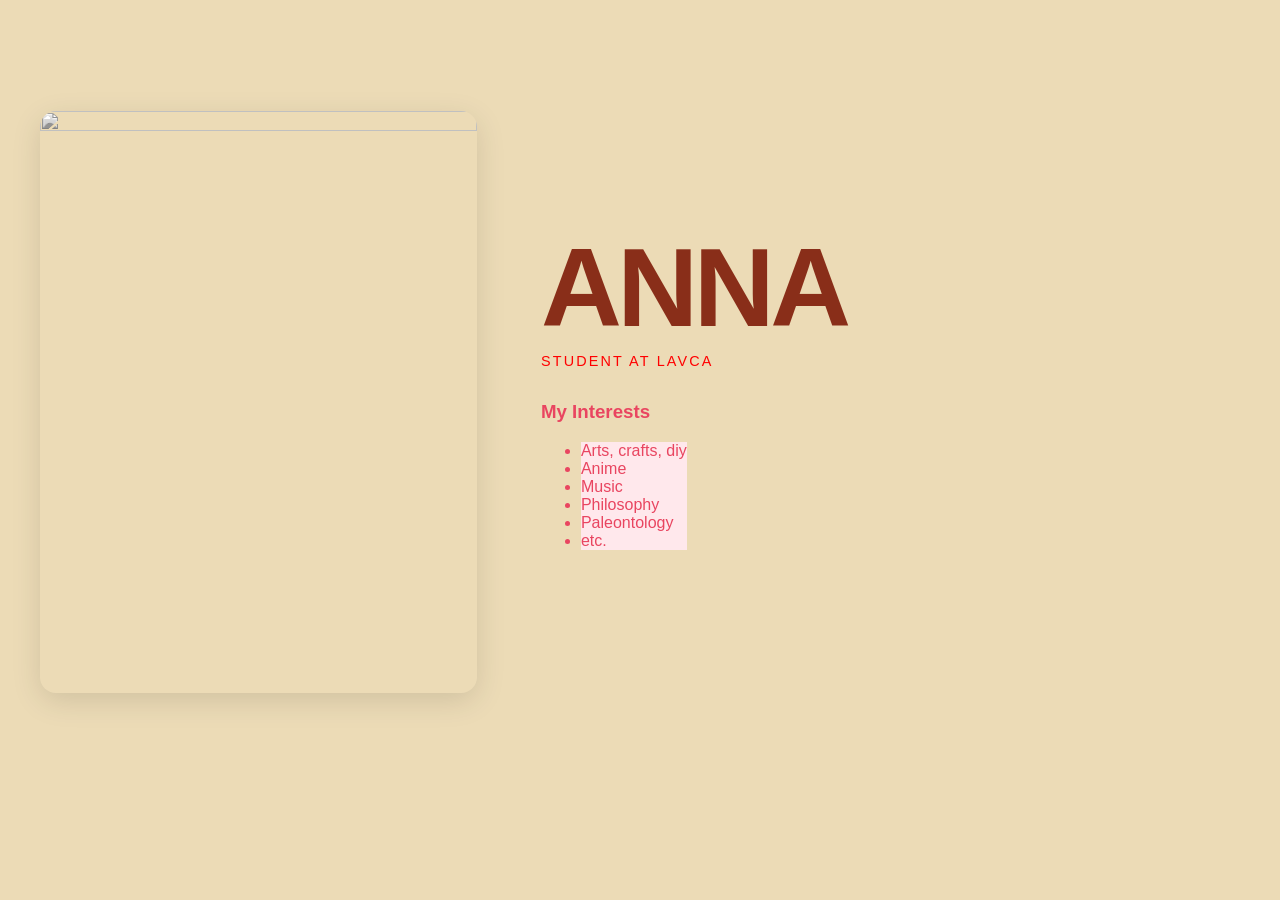
==== index.html @ 253f32aa "Improve index.html with new content and layout Refactor HTML structure and update interests section." ====
<!doctype html>
<html>


<head>
  <title>anna</title>
  <link rel="stylesheet" href="style.css" />
</head>


<body>
  <!-- All content goes here -->
  <div id="all-contents">
    <main>
      <div class="sidebar">
        <img class="sidebar-img"
          src="">
      </div>


      <div class="content">
        <h2>anna</h2>
        <p>student at LAVCA</p>
        <div id="interests">
          <h3>My Interests</h3>
          <ul>
            <li>Arts, crafts, diy</li>
            <li>Anime</li>
            <li>Music</li>
            <li>Philosophy</li>
            <li>Paleontology</li>
            <li>etc.</li>

          </ul>
        </div>
      </div>
    </main>
  </div>
</body>


</html>


  </div>
</body>

</html>
---- style.css ----
* {
  box-sizing: border-box;
}


body {
  margin: 0;
  background: #ECDBB6;
  color: #892E19;
  font-family: "Helvetica Neue", Arial, sans-serif;
}


#all-contents {
  max-width: 1500px;
  min-height: 100vh;
  margin: 0 auto;
  padding: 32px 40px;
}


main {
  display: grid;
  grid-template-columns: minmax(220px, 1fr) minmax(420px, 1.6fr);
  align-items: center;
  min-height: calc(100vh - 160px);
  gap: clamp(32px, 5vw, 80px);
}


.sidebar {
  width: 100%;
}


.content {
  display: flex;
  flex-direction: column;
  align-items: flex-start;
  gap: 12px;
}


h2 {
  margin: 0;
  font-size: clamp(4rem, 10vw, 7rem);
  line-height: 0.9;
  font-weight: 900;
  letter-spacing: -0.04em;
  text-transform: uppercase;
  color: #892E19;
}


.content > p {
  margin: 0;
  color: #ff0000;
  font-size: 0.9rem;
  text-transform: uppercase;
  letter-spacing: 0.15em;
  line-height: 1.4;
}


#interests h3 {
  color: #e94560;
}


#interests li {
  background: #ffe8ec;
  border-color: #e94560;
  color: #e94560;
}


#interests li:hover {
  background: #e94560;
  color: #fff;
}


.sidebar-img {
  width: 100%;
  max-width: 760px;
  aspect-ratio: 3 / 4;
  object-fit: cover;
  display: block;
  border-radius: 16px;
  filter: grayscale(100%);
  box-shadow: 0 8px 30px rgba(0, 0, 0, 0.12);
  transition:
    filter 0.4s ease,
    transform 0.4s ease,
    box-shadow 0.4s ease;
}


.sidebar-img:hover {
  filter: grayscale(0%);
  transform: translateY(-4px);
  box-shadow: 0 16px 40px rgba(0, 0, 0, 0.18);
}


nav {
  display: flex;
  justify-content: space-between;
  align-items: center;
  margin-bottom: 48px;
  padding: 16px 24px;
  background: #fff;
  border: 1px solid #e0e0e0;
  border-radius: 12px;
}


nav h1 {
  margin: 0;
  font-size: 0.8rem;
  font-weight: 700;
  text-transform: uppercase;
  letter-spacing: 0.2em;
  color: #000;
}


#nav-ul {
  list-style: none;
  display: flex;
  gap: 8px;
  margin: 0;
  padding: 0;
}


.nav-li a {
  color: #666;
  text-decoration: none;
  font-size: 0.85rem;
  font-weight: 500;
  padding: 6px 14px;
  border-radius: 8px;
  transition:
    background 0.25s ease,
    color 0.25s ease;
}


.nav-li a:hover {
  background: #000;
  color: #fff;
}
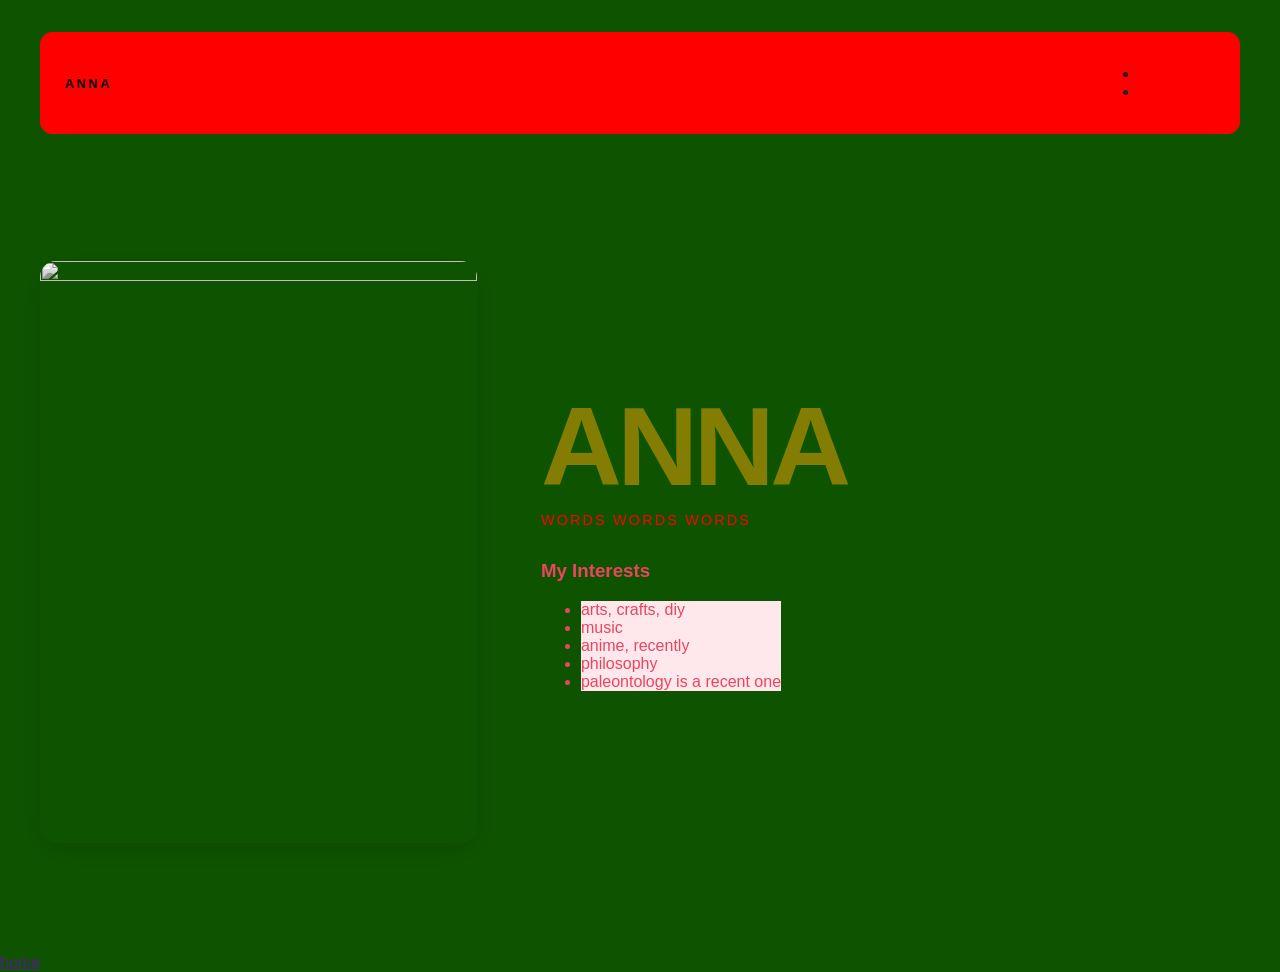
==== commit 2ed22434: "Revise navigation and update interests section Updated navigation and content sections with new link" ====
--- a/index.html
+++ b/index.html
@@ -11,26 +11,31 @@
 <body>
   <!-- All content goes here -->
   <div id="all-contents">
+    <nav>
+      <h1>anna</h1>
+      <ul id="nav ul">
+        <li class="nav-li"><a href="index.html">home</a></li>
+        <li class="nav-li"><a href="portfolio.html">portfolio</a></li>
+        </ul>
+        </nav> 
     <main>
       <div class="sidebar">
         <img class="sidebar-img"
-          src="">
+          src="https://file.garden/ajhGeiabWWwneE3A/Sylveon.gif">
       </div>
 
 
       <div class="content">
         <h2>anna</h2>
-        <p>student at LAVCA</p>
+        <p>words words words</p>
         <div id="interests">
           <h3>My Interests</h3>
           <ul>
-            <li>Arts, crafts, diy</li>
-            <li>Anime</li>
-            <li>Music</li>
-            <li>Philosophy</li>
-            <li>Paleontology</li>
-            <li>etc.</li>
-
+            <li>arts, crafts, diy</li>
+            <li>music</li>
+            <li>anime, recently</li>
+             <li>philosophy</li>
+              <li>paleontology is a recent one</li>
           </ul>
         </div>
       </div>
@@ -41,8 +46,4 @@
 
 </html>
 
-
-  </div>
-</body>
-
-</html>
+<a href=""index.html">home</a>
--- a/style.css
+++ b/style.css
@@ -5,8 +5,8 @@
 
 body {
   margin: 0;
-  background: #ECDBB6;
-  color: #892E19;
+  background: rgb(14, 84, 0);
+  color: #222;
   font-family: "Helvetica Neue", Arial, sans-serif;
 }
 
@@ -48,7 +48,7 @@
   font-weight: 900;
   letter-spacing: -0.04em;
   text-transform: uppercase;
-  color: #892E19;
+  color: rgb(132, 125, 3);
 }
 
 
@@ -109,8 +109,8 @@
   align-items: center;
   margin-bottom: 48px;
   padding: 16px 24px;
-  background: #fff;
-  border: 1px solid #e0e0e0;
+  background: #ff0000;
+  border: 1px solid #ff0000;
   border-radius: 12px;
 }
 
@@ -135,7 +135,7 @@
 
 
 .nav-li a {
-  color: #666;
+  color: #ff0000;
   text-decoration: none;
   font-size: 0.85rem;
   font-weight: 500;
@@ -151,3 +151,4 @@
   background: #000;
   color: #fff;
 }
+
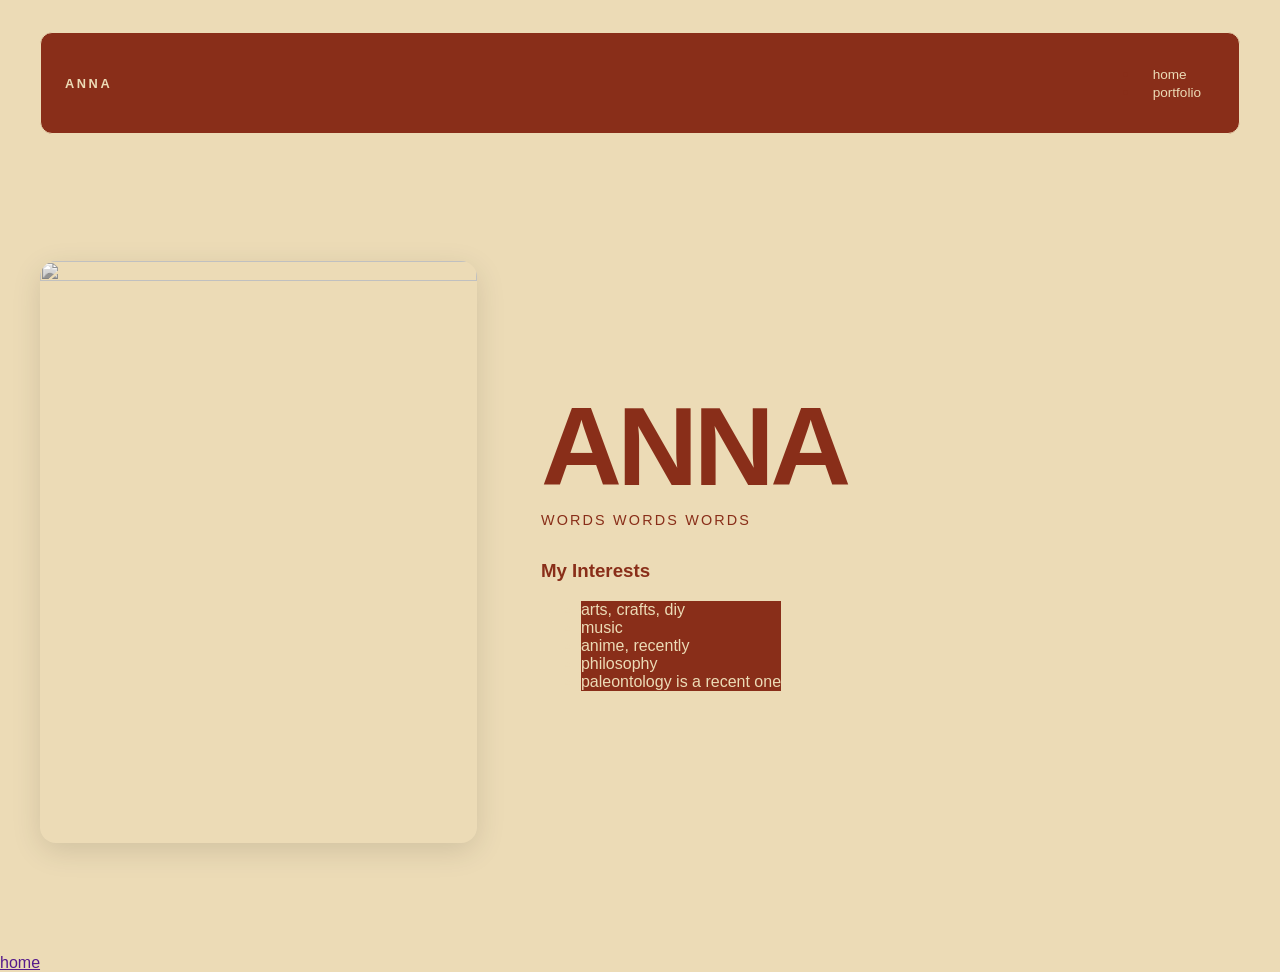
==== commit 1b5c4cfd: "Update sidebar image source in index.html" ====
--- a/index.html
+++ b/index.html
@@ -21,7 +21,7 @@
     <main>
       <div class="sidebar">
         <img class="sidebar-img"
-          src="https://file.garden/ajhGeiabWWwneE3A/Sylveon.gif">
+          src="https://file.garden/ajhGeiabWWwneE3A/download%20(84).jpg">
       </div>
 
 
--- a/style.css
+++ b/style.css
@@ -5,8 +5,8 @@
 
 body {
   margin: 0;
-  background: rgb(14, 84, 0);
-  color: #222;
+  background: #ECDBB6;
+  color: #892E19;
   font-family: "Helvetica Neue", Arial, sans-serif;
 }
 
@@ -45,16 +45,16 @@
   margin: 0;
   font-size: clamp(4rem, 10vw, 7rem);
   line-height: 0.9;
-  font-weight: 900;
+  font-weight: 800;
   letter-spacing: -0.04em;
   text-transform: uppercase;
-  color: rgb(132, 125, 3);
+  color: #892E19;
 }
 
 
 .content > p {
   margin: 0;
-  color: #ff0000;
+  color: #892E19;
   font-size: 0.9rem;
   text-transform: uppercase;
   letter-spacing: 0.15em;
@@ -63,20 +63,20 @@
 
 
 #interests h3 {
-  color: #e94560;
+  color: #892E19;
 }
 
 
 #interests li {
-  background: #ffe8ec;
-  border-color: #e94560;
-  color: #e94560;
+  background: #892E19;
+  border-color: #ECDBB6;
+  color: #ECDBB6;
 }
 
 
 #interests li:hover {
-  background: #e94560;
-  color: #fff;
+  background: #ECDBB6;
+  color: #892E19;
 }
 
 
@@ -109,8 +109,8 @@
   align-items: center;
   margin-bottom: 48px;
   padding: 16px 24px;
-  background: #ff0000;
-  border: 1px solid #ff0000;
+  background: #892E19;
+  border: 1px solid #ECDBB6;
   border-radius: 12px;
 }
 
@@ -121,7 +121,7 @@
   font-weight: 700;
   text-transform: uppercase;
   letter-spacing: 0.2em;
-  color: #000;
+  color: #ECDBB6;
 }
 
 
@@ -135,7 +135,7 @@
 
 
 .nav-li a {
-  color: #ff0000;
+  color: #ECDBB6;
   text-decoration: none;
   font-size: 0.85rem;
   font-weight: 500;
@@ -148,7 +148,6 @@
 
 
 .nav-li a:hover {
-  background: #000;
-  color: #fff;
+  background: #ECDBB6;
+  color: #892E19;
 }
-
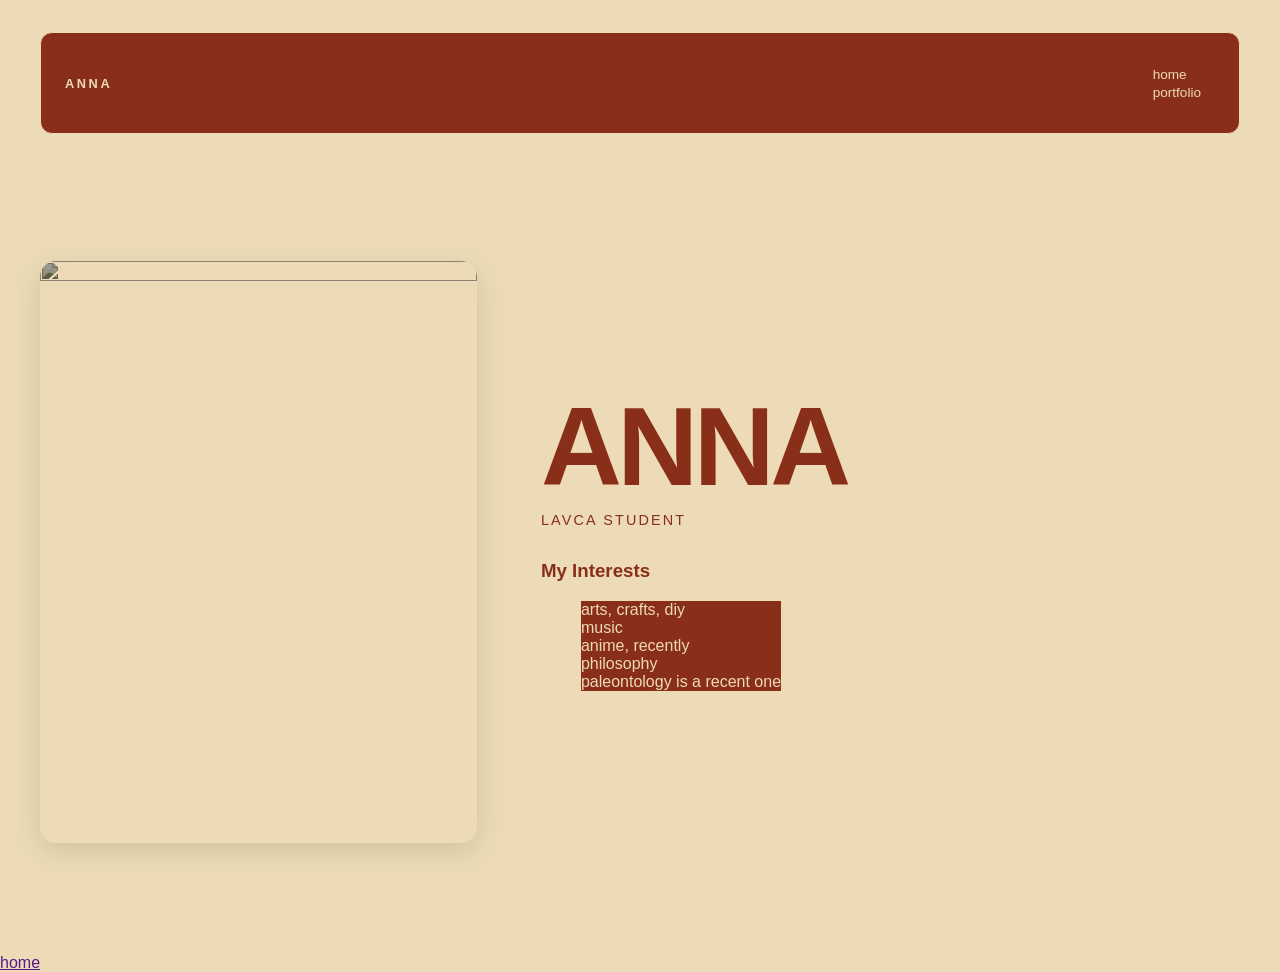
==== commit bf383c3c: "finished first website" ====
--- a/index.html
+++ b/index.html
@@ -21,13 +21,13 @@
     <main>
       <div class="sidebar">
         <img class="sidebar-img"
-          src="https://file.garden/ajhGeiabWWwneE3A/download%20(84).jpg">
+          src="https://file.garden/ajhGeiabWWwneE3A/Sylveon.gif">
       </div>
 
 
       <div class="content">
         <h2>anna</h2>
-        <p>words words words</p>
+        <p>LAVCA student</p>
         <div id="interests">
           <h3>My Interests</h3>
           <ul>
@@ -46,4 +46,4 @@
 
 </html>
 
-<a href=""index.html">home</a>
+<a href=""index.html">home</a>
--- a/style.css
+++ b/style.css
@@ -87,7 +87,7 @@
   object-fit: cover;
   display: block;
   border-radius: 16px;
-  filter: grayscale(100%);
+  filter: sepia(60%) brightness(60%);
   box-shadow: 0 8px 30px rgba(0, 0, 0, 0.12);
   transition:
     filter 0.4s ease,
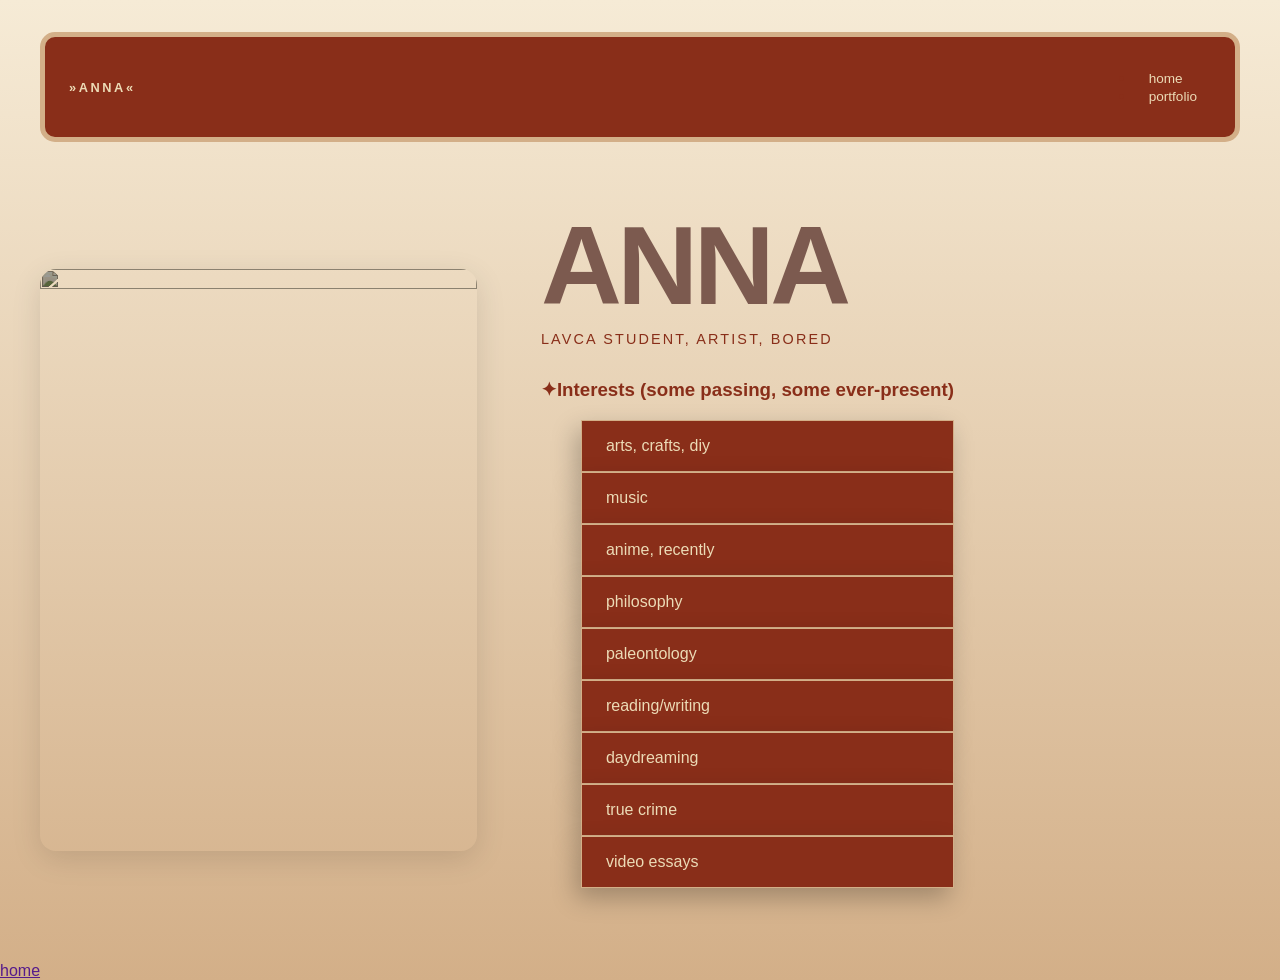
==== commit 5b9be5b0: "updated css" ====
--- a/index.html
+++ b/index.html
@@ -3,7 +3,7 @@
 
 
 <head>
-  <title>anna</title>
+  <title>homepage💫💫</title>
   <link rel="stylesheet" href="style.css" />
 </head>
 
@@ -12,7 +12,7 @@
   <!-- All content goes here -->
   <div id="all-contents">
     <nav>
-      <h1>anna</h1>
+      <h1>»anna«</h1>
       <ul id="nav ul">
         <li class="nav-li"><a href="index.html">home</a></li>
         <li class="nav-li"><a href="portfolio.html">portfolio</a></li>
@@ -26,16 +26,21 @@
 
 
       <div class="content">
-        <h2>anna</h2>
-        <p>LAVCA student</p>
+        <h2>  anna</h2>
+        <p>LAVCA student, artist, bored</p>
         <div id="interests">
-          <h3>My Interests</h3>
+          <h3>✦Interests (some passing, some ever-present)</h3>
           <ul>
             <li>arts, crafts, diy</li>
             <li>music</li>
             <li>anime, recently</li>
              <li>philosophy</li>
-              <li>paleontology is a recent one</li>
+              <li>paleontology</li>
+              <li>reading/writing</li>
+              <li>daydreaming</li>
+              <li>true crime</li>
+              <li>video essays</li>
+
           </ul>
         </div>
       </div>
--- a/style.css
+++ b/style.css
@@ -5,7 +5,7 @@
 
 body {
   margin: 0;
-  background: #ECDBB6;
+  background: linear-gradient(180deg, #F6EBD6, #D3AF88);
   color: #892E19;
   font-family: "Helvetica Neue", Arial, sans-serif;
 }
@@ -48,7 +48,7 @@
   font-weight: 800;
   letter-spacing: -0.04em;
   text-transform: uppercase;
-  color: #892E19;
+  color: #7c5a4f;
 }
 
 
@@ -68,9 +68,16 @@
 
 
 #interests li {
+  display: flex;
+  justify-content: space-between;
+  align-items:center;
+  padding: 16px 24px;
+  text-align: left;
   background: #892E19;
-  border-color: #ECDBB6;
-  color: #ECDBB6;
+  border: 1px solid #D3AF88;
+  border-color: #D3AF88;
+  color: #ECDBB6;
+  box-shadow: -5px 10px 25px rgba(0, 0, 0, 0.25);
 }
 
 
@@ -110,8 +117,9 @@
   margin-bottom: 48px;
   padding: 16px 24px;
   background: #892E19;
-  border: 1px solid #ECDBB6;
-  border-radius: 12px;
+  border: 1px solid #D3AF88;
+  border-radius: 15px;
+  border-width: 5px;
 }
 
 
@@ -140,7 +148,8 @@
   font-size: 0.85rem;
   font-weight: 500;
   padding: 6px 14px;
-  border-radius: 8px;
+  border-radius: 15px;
+  border-width: 15px;
   transition:
     background 0.25s ease,
     color 0.25s ease;
@@ -148,6 +157,86 @@
 
 
 .nav-li a:hover {
+  background:#ECDBB6;
+  color: #892E19;
+}
+
+/* Portfolio styles */
+#portfolio .content {
+  display: flex;
+  flex-direction: column;
+  align-items: center;
+  text-align: center;
+  width: 100%;
+}
+
+#portfolio {
+  width: 100%;
+  display: flex;
+  flex-direction: column;
+  align-items: center;
+  text-align: center;
+}
+
+#portfolio ul {
+  width: 100%;
+  max-width: 600px;
+  padding: 0;
+  list-style: none;
+}
+
+.content h1 {
+  color: #892E19;
+}
+
+#portfolio {
+  list-style: none;
+  margin: 0;
+  padding: 0;
+  width: 100%;
+  display: flex;
+  flex-direction: column;
+  gap: 8px;
+}
+
+#portfolio li {
+  width:500px;
+  max-width: 90%;
+  box-sizing: border-box;
+  border-radius: 12px;
+  overflow: hidden;
+}
+
+#portfolio a {
+  display: flex;
+  justify-content: space-between;
+  align-items: center;
+  text-decoration: none;
+  color: #ECDBB6;
+  padding: 16px 20px;
+  font-size: 1.1rem;
+  font-weight: 500;
+  background: #892E19;
+  border: 1px solid #892E19;
+  border-radius: 12px;
+  transition: background 0.25s ease, color 0.25s ease, color 0.25s ease, transform 0.25s ease;
+}
+
+#portfolio a:hover {
   background: #ECDBB6;
   color: #892E19;
-}
+  transform: translateX(4px);
+}
+
+#portfolio a::after {
+  content: "->";
+  font-size:0.85 rem;
+  opacity: 0.4;
+  transition: opacity 0.25s ease;
+  white-space: nowrap;
+}
+
+#portfolio a:hover::after {
+  opacity: 1;
+}
+
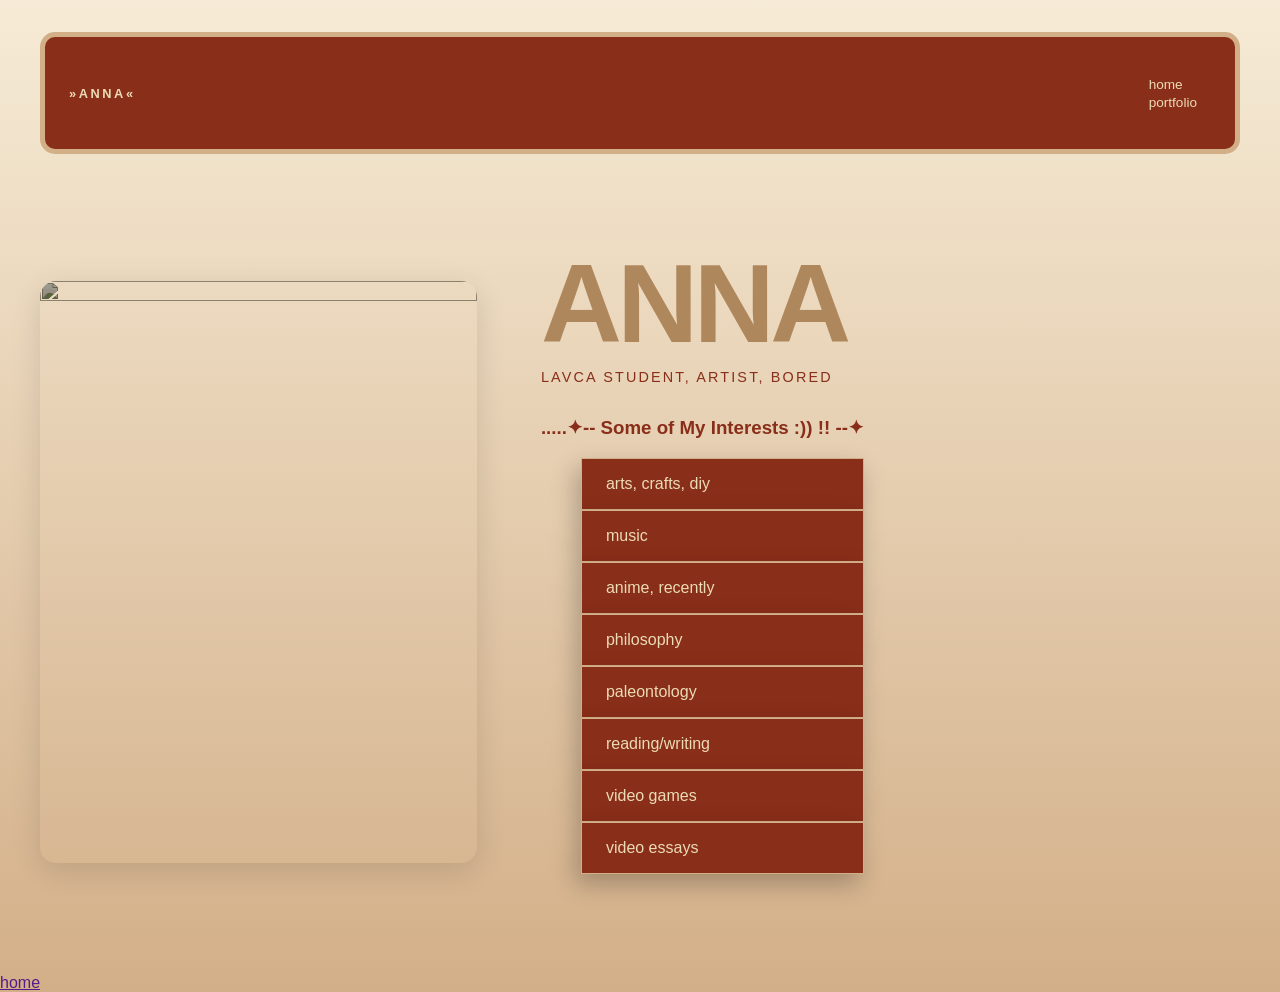
==== commit 94dac7b2: "added playlist" ====
--- a/index.html
+++ b/index.html
@@ -10,9 +10,13 @@
 
 <body>
   <!-- All content goes here -->
+
+ 
+
   <div id="all-contents">
     <nav>
       <h1>»anna«</h1>
+       <iframe data-testid="embed-iframe" style="border-radius:12px" src="https://open.spotify.com/embed/playlist/3Z8V5jasyvPVzdvmhBEDyd?utm_source=generator&si=9266e109d3e84d44" width="75%" height="80" frameBorder="0" allowfullscreen="" allow="autoplay; clipboard-write; encrypted-media; fullscreen; picture-in-picture" loading="lazy"></iframe>
       <ul id="nav ul">
         <li class="nav-li"><a href="index.html">home</a></li>
         <li class="nav-li"><a href="portfolio.html">portfolio</a></li>
@@ -29,7 +33,7 @@
         <h2>  anna</h2>
         <p>LAVCA student, artist, bored</p>
         <div id="interests">
-          <h3>✦Interests (some passing, some ever-present)</h3>
+          <h3>.....✦-- Some of My Interests :)) !! --✦</h3>
           <ul>
             <li>arts, crafts, diy</li>
             <li>music</li>
@@ -37,8 +41,7 @@
              <li>philosophy</li>
               <li>paleontology</li>
               <li>reading/writing</li>
-              <li>daydreaming</li>
-              <li>true crime</li>
+              <li>video games</li>
               <li>video essays</li>
 
           </ul>
@@ -46,6 +49,9 @@
       </div>
     </main>
   </div>
+
+ 
+
 </body>
 
 
--- a/style.css
+++ b/style.css
@@ -48,7 +48,7 @@
   font-weight: 800;
   letter-spacing: -0.04em;
   text-transform: uppercase;
-  color: #7c5a4f;
+  color: #af875d;
 }
 
 
